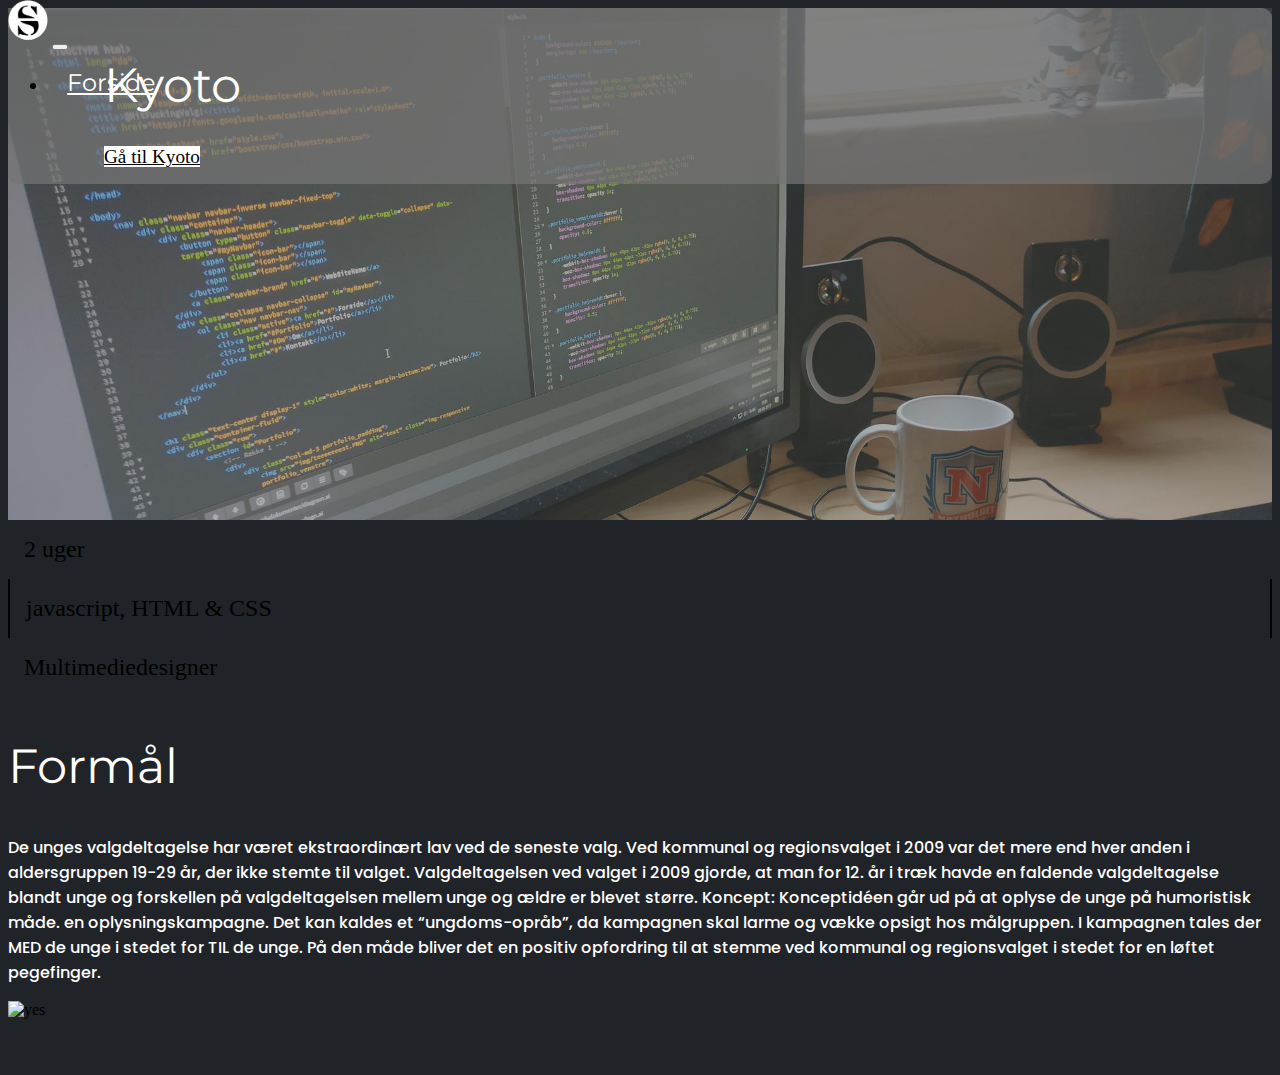
==== project.html @ a2b30747 "created project with style and javascript" ====
<!DOCTYPE html>
<html lang="en">
<head>
    <meta charset="UTF-8">
    <meta name="viewport" content="width=device-width, initial-scale=1.0">
    <title>Project</title>
    <link href="https://fonts.googleapis.com/css?family=Amiko" rel="stylesheet">
    <link rel="stylesheet" href="https://cdn.jsdelivr.net/npm/bootstrap@5.1.3/dist/css/bootstrap.min.css" integrity="sha384-1BmE4kWBq78iYhFldvKuhfTAU6auU8tT94WrHftjDbrCEXSU1oBoqyl2QvZ6jIW3" crossorigin="anonymous">
    <script src="https://kit.fontawesome.com/533508b8e0.js" crossorigin="anonymous"></script>
    <link rel="stylesheet" href="style.css">
</head>
<body>

    <nav class="navbar navbar-expand-lg navbar-light">
        <div class="container-fluid">
            <a class="navbar-brand" href="#Forside"> <img src="img/Asset%202.png" alt="Logo" style="width:40px;" class="logo_menubar"></a>
            <button class="navbar-toggler" type="button" data-bs-toggle="collapse" data-bs-target="#navbarSupportedContent" aria-controls="navbarSupportedContent" aria-expanded="false" aria-label="Toggle navigation">
            <span class="navbar-toggler-icon"></span>
            </button>
            <div class="collapse navbar-collapse" id="navbarSupportedContent">
            <ul class="navbar-nav me-auto mb-2 mb-lg-0">
              <li class="nav-item"><a class="nav-link" href="index.html">Forside</a></li>
            </ul>
          </div>
        </div>
    </nav>

    <section class="w-100">
        <div class="row splashbillede">
            <div class="col-12 d-flex justify-content-center align-items-center text-center flex-column">
                <div class="projectOverlay">
                    <h1 id="projectTitle" class="mb-4">Kyoto</h1>
                    <a id="projectTitleAtag" class="btn btn-white mb-0" href="/">Gå til Kyoto</a>
                </div>
            </div>
        </div>
        <div class="row bg-white d-flex text-center w-100 m-0 splashInfo">
            <div class="col-12 col-md-4"><i class="fa-solid fa-calendar-week"></i> <span id="weeks" class="ms-2">2 uger</span></div>
            <div class="col-12 col-md-4"><i class="fa-solid fa-layer-group"></i> <span id="stack" class="ms-2">javascript, HTML & CSS</span></div>
            <div class="col-12 col-md-4"><i class="fa-solid fa-graduation-cap"></i> <span id="education" class="ms-2">Multimediedesigner</span></div>
        </div>
    </section>

    <section class="container mt-5">
        <div class="row">
            <h2>Formål</h2>
            <div class="col-12 d-flex">
                <p id="purpose_desc" class="col-12 col-md-6"> De unges valgdeltagelse har været ekstraordinært lav ved de seneste valg. Ved kommunal og regionsvalget i 2009 var det mere end hver anden i aldersgruppen 19-29 år, der ikke stemte til valget. Valgdeltagelsen ved valget i 2009 gjorde, at man for 12. år i træk havde en faldende valgdeltagelse blandt unge og forskellen på valgdeltagelsen mellem unge og ældre er blevet større. Koncept: Konceptidéen går ud på at oplyse de unge på humoristisk måde. en oplysningskampagne. Det kan kaldes et “ungdoms-opråb”, da kampagnen skal larme og vække opsigt hos målgruppen. I kampagnen tales der MED de unge i stedet for TIL de unge. På den måde bliver det en positiv opfordring til at stemme ved kommunal og regionsvalget i stedet for en løftet pegefinger.</p>
                <img id="projectSideImg" class="col-12 col-md-6 ps-4" src="https://pbs.twimg.com/media/CWozeY_WIAAzAfZ.jpg" alt="yes">
            </div>
            <div class="col-12 col-md-6 flex-grow-1">
                
            </div>
            
        </div>
    </section>
    

    <script src="https://code.jquery.com/jquery-3.6.0.min.js" integrity="sha256-/xUj+3OJU5yExlq6GSYGSHk7tPXikynS7ogEvDej/m4=" crossorigin="anonymous"></script>
    <script src="https://cdn.jsdelivr.net/npm/bootstrap@5.1.3/dist/js/bootstrap.min.js" integrity="sha384-QJHtvGhmr9XOIpI6YVutG+2QOK9T+ZnN4kzFN1RtK3zEFEIsxhlmWl5/YESvpZ13" crossorigin="anonymous"></script>

    <script>
        // get the project ID
        const url_string = window.location.href
        const url = new URL(url_string);
        const projectID = url.searchParams.get("id");

        fetch("json/projects.json")
        .then(Response => Response.json())
        .then(projects => {
            // find the project
            const project = projects.find(project => project.id == projectID);
            // SplashImage
            document.querySelector(".splashbillede").style.backgroundImage = `url('img/${project.splashImage}')`;
            // title
            document.getElementById("projectTitle").textContent = project.title;
            // a-tag
            document.getElementById("projectTitleAtag").textContent = "Gå til " + project.title;
            document.getElementById("projectTitleAtag").href = project.url;
            // weeks
            document.getElementById("weeks").textContent = project.weeks + " uger";
            // Stacks
            document.getElementById("stack").textContent = project.stack
            // Education
            document.getElementById("education").textContent = project.education
            // purpose
            document.getElementById("purpose_desc").textContent = project.purpose
            // side Image & its height
            const sideImage = document.getElementById("projectSideImg");
            sideImage.src = "img/" + project.thumbnail
            const sideImageHeight = document.getElementById("purpose_desc").clientHeight;
            sideImage.style.height = sideImageHeight+"px"
            
        })
    </script>
</body>
</html>
---- style.css ----
@import url('https://fonts.googleapis.com/css?family=Open+Sans');
@import url('https://fonts.googleapis.com/css?family=Montserrat:800i|Poppins:300,500,500i,600,700');
body {
    background-color: #202429 !important;
    padding-bottom: 3rem;
}

p {
    font-family: 'poppins', sans-serif;
    font-weight: 500;
    font-size: 1rem;
    color: white;
}

li {
    font-family: 'poppins', sans-serif;
    font-weight: 500;
    line-height: 2rem;
}

a {
    color: #ffb836 !important;
}

h1 {
    font-size: 3rem !important;
}

h2 {
    font-size: 3rem !important;
}

h3 {
    font-size: 1.999rem !important;
}

h4 {
    font-size: 1.414rem !important;
}

h1,
h2,
h3,
h4,
h5,
h6 {
    font-family: 'Montserrat', 'sans-serif' !important;
    font-weight: 400;
    color: white;
}

/* Bootstrap custom classes */
.w-30 {
    width: 30%;
}


/* Nav */
nav {
    position: absolute !important;
    top: 0px;
    z-index: 2;
    width: 100%;
}

.nav-item a{
    color: white !important;
    font-family: 'Montserrat', 'sans-serif' !important;
    font-weight: 400;
    font-size: 1.5rem;
    padding: 0px 1.2rem !important;
}

.nav-item a:hover {
    color: #ffb836 !important;
}

.splashbillede {
    padding: 0 !important;
    background-image: url(img/skrivebord_billede3.jpg);
    width: 100%;
    height: 40vw;
    background-repeat: no-repeat;
    background-size: cover;
    position: relative;
    margin: 0;
}

.typing_carousel {
    position: absolute;
    color: white;
    font-size: 3rem !important;
    font-weight: bold;
    width: 100%;
    top: 50%;
    left: 50%;
    -ms-transform: translate(-50%, -50%);
    transform: translate(-50%, -50%);
    padding-left: 11%;
}

.mig {
    border-radius: 0.5vw;
}

.skrivebord2 {
    display: none !important;
}

.portfolio_venstre {
    transition: opacity 1s;
}

.portfolio_venstre:hover {
    cursor: pointer;
}

.portfolio_midt {
    transition: opacity 1s;
}

.portfolio_midt:hover {
    cursor: pointer;
}

.portfolio_hojre {
    transition: background-color 1s;
}

.portfolio_hojre:hover {
    cursor: pointer;
}

.titel_portfolio {
    background-color: white;
    color: black;
    padding: 15px 0px;
    margin: 0px;
    font-size: 1.7rem !important;
    border-radius: 0px 0px 10px 10px;
    box-shadow: 0px 5px 5px 0px #000000;
    transition: 0.5s all;
}

.titel_portfolio:hover {
    background-color: #66696d !important;
    color: white;
}

.portfolio_padding {
    padding-right: 2vw !important;
    padding-left: 2vw !important;
}

.btn-light {
    transition: opacity 0.2s;
}

.btn-light:hover {
    background-color: #ffffff;
    opacity: 0.5;
}

.btn-white {
    background-color: #ffffff;
    color: #000000 !important;
    transition: 0.5s all;
    font-size: 1.2rem;
}

.btn-white:hover {
    background-color: #66696d;
    color: white !important;
}

.cirkel {
    border-radius: 5px;
    font-size: 1.2em;
    color: black;
    text-align: center;
    background: #566a62;
    font-family: 'Montserrat', 'sans-serif' !important;
    font-weight: 400;
    margin: 0px 0px 15px;
}

.cirkel h5 {
    padding: 10px 10px;
}


/*Project */

.project {
    margin-bottom: 4%;
}

.project img {
    height: 250px;
    object-fit: cover;
    border-radius: 10px 10px 0px 0px;
}

.projectTextContainer {
    background-color: #64b6a8;
    color: white;
    height: 35%;
}

.projectTextContainer a {
    background-color: white;
    font-size: 1.2rem;
    width: 80%;
    color: black;
}

.projectTextContainer a p {
    color: black;
    margin: 0;
}

/*Kontakt */

#kontakt p, #kontakt h3, #kontakt h2, #kontakt h4 {
    color: black;
}

.boxRectangel {
    height: 2rem; 
    background-color:#566b62
}

#kontakt li {
    font-size: 1.2rem;
}

.wrapper_om {
    padding: 10px 20px;
}


/* Project site*/

.splashInfo > div {
    padding: 1rem;
    font-size: 1.5rem;
}

.splashInfo > div:nth-child(2) {
    border-left: 2px solid black;
    border-right: 2px solid black;
}

#projectSideImg {
    height: 100px;
    object-fit: cover;
    object-position: top;
}

.projectOverlay {
    padding: 1rem 6rem;
    background-color: #747474ba;
    border-radius: 10px;
}

@media screen and (max-width: 768px) {
    .splashInfo > div:nth-child(2) {
        padding: 0.1rem;
        border-top: 2px solid black;
        border-bottom: 2px solid black;
        border-left: 0px solid black;
        border-right: 0px solid black;
    }

    .splashInfo > div {
        padding: 0.3rem;
    }
  }
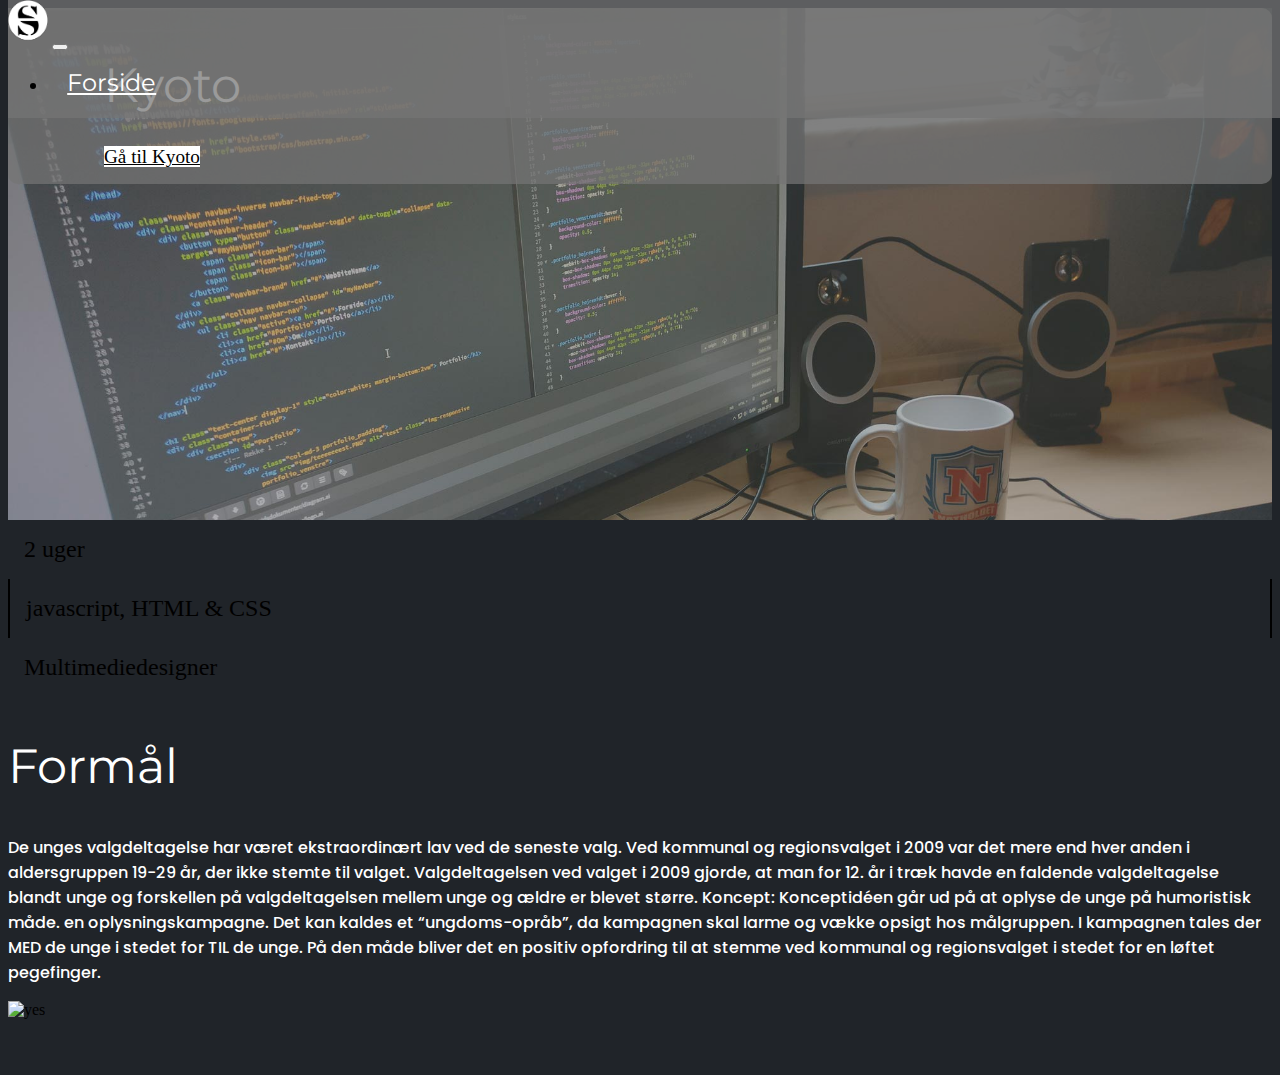
==== commit 62fa2ec4: "added pictures" ====
--- a/project.html
+++ b/project.html
@@ -34,10 +34,10 @@
                 </div>
             </div>
         </div>
-        <div class="row bg-white d-flex text-center w-100 m-0 splashInfo">
-            <div class="col-12 col-md-4"><i class="fa-solid fa-calendar-week"></i> <span id="weeks" class="ms-2">2 uger</span></div>
-            <div class="col-12 col-md-4"><i class="fa-solid fa-layer-group"></i> <span id="stack" class="ms-2">javascript, HTML & CSS</span></div>
-            <div class="col-12 col-md-4"><i class="fa-solid fa-graduation-cap"></i> <span id="education" class="ms-2">Multimediedesigner</span></div>
+        <div class="row bg-white d-flex text-center w-100 m-0 splashInfo border-top border-dark border-2">
+            <div class="col-12 col-md-4" style="margin: auto 0;"><i class="fa-solid fa-calendar-week"></i> <span id="weeks" class="ms-2">2 uger</span></div>
+            <div class="col-12 col-md-4" style="margin: auto 0;"><i class="fa-solid fa-layer-group"></i> <span id="stack" class="ms-2">javascript, HTML & CSS</span></div>
+            <div class="col-12 col-md-4" style="margin: auto 0;"><i class="fa-solid fa-graduation-cap"></i> <span id="education" class="ms-2">Multimediedesigner</span></div>
         </div>
     </section>
 
@@ -89,7 +89,7 @@
             const sideImage = document.getElementById("projectSideImg");
             sideImage.src = "img/" + project.thumbnail
             const sideImageHeight = document.getElementById("purpose_desc").clientHeight;
-            sideImage.style.height = sideImageHeight+"px"
+            sideImage.style.height = sideImageHeight+50+"px"
             
         })
     </script>
--- a/style.css
+++ b/style.css
@@ -54,6 +54,10 @@
     width: 30%;
 }
 
+.max-width-1024 {
+    max-width: 1024px;
+}
+
 
 /* Nav */
 nav {
@@ -61,6 +65,7 @@
     top: 0px;
     z-index: 2;
     width: 100%;
+    background-color: #747474ba;
 }
 
 .nav-item a{
@@ -107,28 +112,11 @@
     display: none !important;
 }
 
-.portfolio_venstre {
-    transition: opacity 1s;
-}
-
-.portfolio_venstre:hover {
-    cursor: pointer;
-}
-
-.portfolio_midt {
-    transition: opacity 1s;
-}
-
-.portfolio_midt:hover {
-    cursor: pointer;
-}
-
-.portfolio_hojre {
-    transition: background-color 1s;
-}
-
-.portfolio_hojre:hover {
-    cursor: pointer;
+.projectsContainer {
+    display: grid;
+    column-gap: 2rem;
+    row-gap: 2rem;
+    grid-template-columns: 1fr 1fr 1fr;
 }
 
 .titel_portfolio {
@@ -191,12 +179,8 @@
 
 /*Project */
 
-.project {
-    margin-bottom: 4%;
-}
-
 .project img {
-    height: 250px;
+    height: 200px;
     object-fit: cover;
     border-radius: 10px 10px 0px 0px;
 }
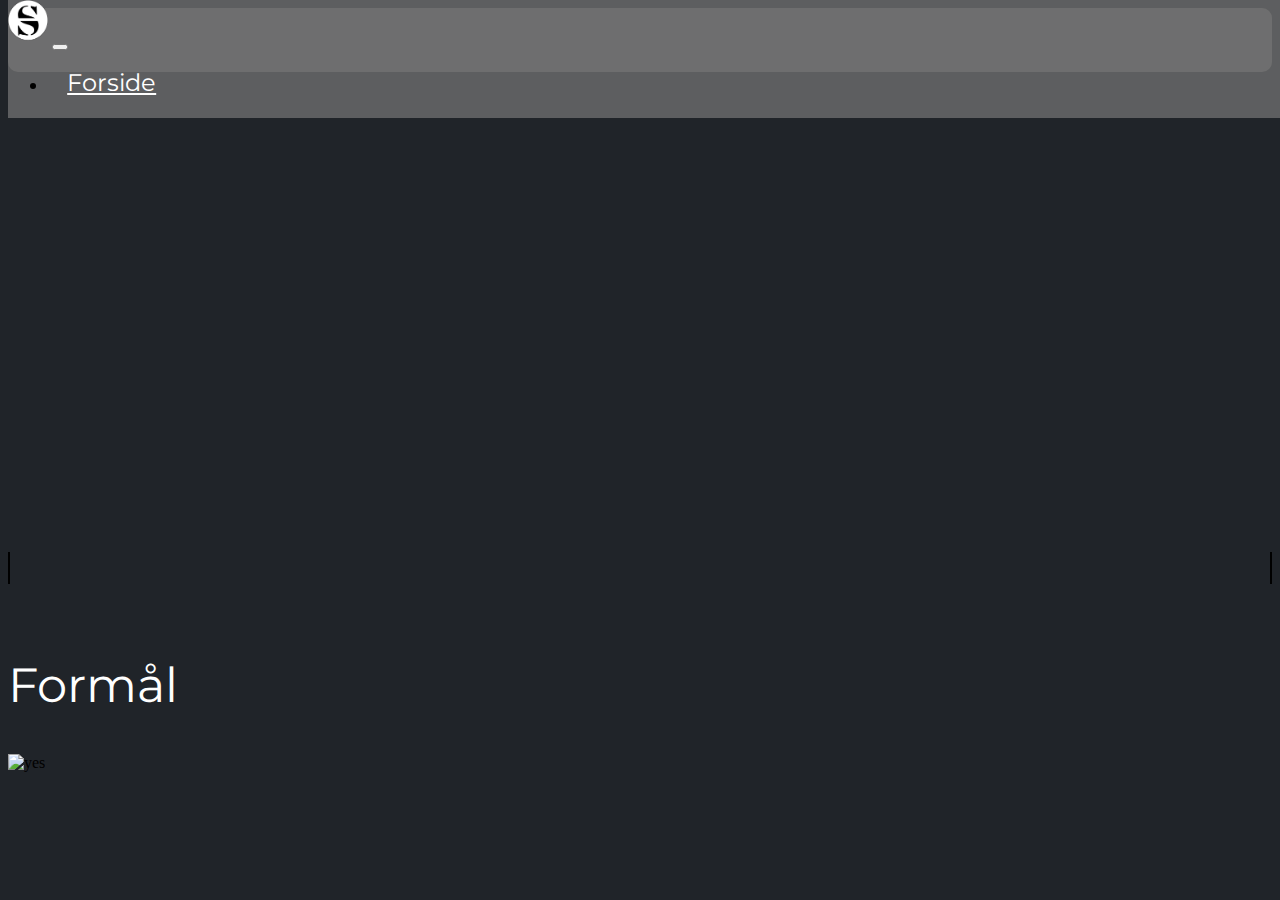
==== commit c8af2366: "added the last projects and did some responsive css" ====
--- a/project.html
+++ b/project.html
@@ -26,30 +26,28 @@
     </nav>
 
     <section class="w-100">
-        <div class="row splashbillede">
+        <div class="row project-splashbillede">
             <div class="col-12 d-flex justify-content-center align-items-center text-center flex-column">
                 <div class="projectOverlay">
-                    <h1 id="projectTitle" class="mb-4">Kyoto</h1>
-                    <a id="projectTitleAtag" class="btn btn-white mb-0" href="/">Gå til Kyoto</a>
+                    <h1 id="projectTitle" class="mb-4"></h1>
+                    <a id="projectTitleAtag" class="btn btn-white mb-0" href="/"></a>
+                    <a id="projectTitleAtag2" class="btn btn-white mb-0" href="/"></a>
                 </div>
             </div>
         </div>
         <div class="row bg-white d-flex text-center w-100 m-0 splashInfo border-top border-dark border-2">
-            <div class="col-12 col-md-4" style="margin: auto 0;"><i class="fa-solid fa-calendar-week"></i> <span id="weeks" class="ms-2">2 uger</span></div>
-            <div class="col-12 col-md-4" style="margin: auto 0;"><i class="fa-solid fa-layer-group"></i> <span id="stack" class="ms-2">javascript, HTML & CSS</span></div>
-            <div class="col-12 col-md-4" style="margin: auto 0;"><i class="fa-solid fa-graduation-cap"></i> <span id="education" class="ms-2">Multimediedesigner</span></div>
+            <div class="col-12 col-md-4" style="margin: auto 0;"><i class="fa-solid fa-calendar-week"></i> <span id="weeks" class="ms-2"></span></div>
+            <div class="col-12 col-md-4" style="margin: auto 0;"><i class="fa-solid fa-layer-group"></i> <span id="stack" class="ms-2"></span></div>
+            <div class="col-12 col-md-4" style="margin: auto 0;"><i class="fa-solid fa-graduation-cap"></i> <span id="education" class="ms-2"></span></div>
         </div>
     </section>
 
     <section class="container mt-5">
         <div class="row">
             <h2>Formål</h2>
-            <div class="col-12 d-flex">
-                <p id="purpose_desc" class="col-12 col-md-6"> De unges valgdeltagelse har været ekstraordinært lav ved de seneste valg. Ved kommunal og regionsvalget i 2009 var det mere end hver anden i aldersgruppen 19-29 år, der ikke stemte til valget. Valgdeltagelsen ved valget i 2009 gjorde, at man for 12. år i træk havde en faldende valgdeltagelse blandt unge og forskellen på valgdeltagelsen mellem unge og ældre er blevet større. Koncept: Konceptidéen går ud på at oplyse de unge på humoristisk måde. en oplysningskampagne. Det kan kaldes et “ungdoms-opråb”, da kampagnen skal larme og vække opsigt hos målgruppen. I kampagnen tales der MED de unge i stedet for TIL de unge. På den måde bliver det en positiv opfordring til at stemme ved kommunal og regionsvalget i stedet for en løftet pegefinger.</p>
-                <img id="projectSideImg" class="col-12 col-md-6 ps-4" src="https://pbs.twimg.com/media/CWozeY_WIAAzAfZ.jpg" alt="yes">
-            </div>
-            <div class="col-12 col-md-6 flex-grow-1">
-                
+            <div class="col-12 d-flex flex-wrap">
+                <p id="purpose_desc" class="col-12 col-md-6"></p>
+                <img id="projectSideImg" class="col-12 col-md-6 ps-4" src="" alt="yes">
             </div>
             
         </div>
@@ -71,14 +69,21 @@
             // find the project
             const project = projects.find(project => project.id == projectID);
             // SplashImage
-            document.querySelector(".splashbillede").style.backgroundImage = `url('img/${project.splashImage}')`;
+            document.querySelector(".project-splashbillede").style.backgroundImage = `url('img/${project.splashImage}')`;
             // title
             document.getElementById("projectTitle").textContent = project.title;
             // a-tag
-            document.getElementById("projectTitleAtag").textContent = "Gå til " + project.title;
-            document.getElementById("projectTitleAtag").href = project.url;
+            document.getElementById("projectTitleAtag").textContent = project.url.text;
+            document.getElementById("projectTitleAtag").href = project.url.url;
+
+            if (project.url2) {
+                document.getElementById("projectTitleAtag2").textContent = project.url2.text;
+                document.getElementById("projectTitleAtag2").href = project.url2.url;
+            } else {
+                document.getElementById("projectTitleAtag2").classList.add("d-none")
+            }
             // weeks
-            document.getElementById("weeks").textContent = project.weeks + " uger";
+            document.getElementById("weeks").textContent = project.weeks;
             // Stacks
             document.getElementById("stack").textContent = project.stack
             // Education
--- a/style.css
+++ b/style.css
@@ -91,6 +91,16 @@
     margin: 0;
 }
 
+.project-splashbillede {
+    padding: 0 !important;
+    width: 100%;
+    height: 40vw;
+    background-repeat: no-repeat;
+    background-size: cover;
+    position: relative;
+    margin: 0;
+}
+
 .typing_carousel {
     position: absolute;
     color: white;
@@ -161,20 +171,6 @@
     color: white !important;
 }
 
-.cirkel {
-    border-radius: 5px;
-    font-size: 1.2em;
-    color: black;
-    text-align: center;
-    background: #566a62;
-    font-family: 'Montserrat', 'sans-serif' !important;
-    font-weight: 400;
-    margin: 0px 0px 15px;
-}
-
-.cirkel h5 {
-    padding: 10px 10px;
-}
 
 
 /*Project */
@@ -222,6 +218,18 @@
     padding: 10px 20px;
 }
 
+.profil {
+    padding-right: 1rem;
+}
+
+.uddannelse  {
+    padding: 0 0.5rem;
+}
+
+.Erhvervserfaring  {
+    padding-left: 1rem;
+}
+
 
 /* Project site*/
 
@@ -245,6 +253,20 @@
     padding: 1rem 6rem;
     background-color: #747474ba;
     border-radius: 10px;
+}
+
+@media screen and (max-width: 1000px) {
+    .projectsContainer {
+        grid-template-columns: 1fr 1fr;
+    }
+
+    .d-none_mobile {
+        display: none;
+    }
+
+    .skrivebord2 {
+        display: block !important;
+    }
 }
 
 @media screen and (max-width: 768px) {
@@ -259,5 +281,27 @@
     .splashInfo > div {
         padding: 0.3rem;
     }
-  }
-
+
+    .projectsContainer {
+        grid-template-columns: 1fr;
+    }
+
+    .skrivebord2 {
+        display: none !important;
+    }
+
+    #projectSideImg {
+        padding: 0 !important;
+    }
+
+    .projectOverlay {
+        padding: 1rem 3rem;
+    }
+
+    nav {
+        position: unset !important;
+    }
+}
+
+
+
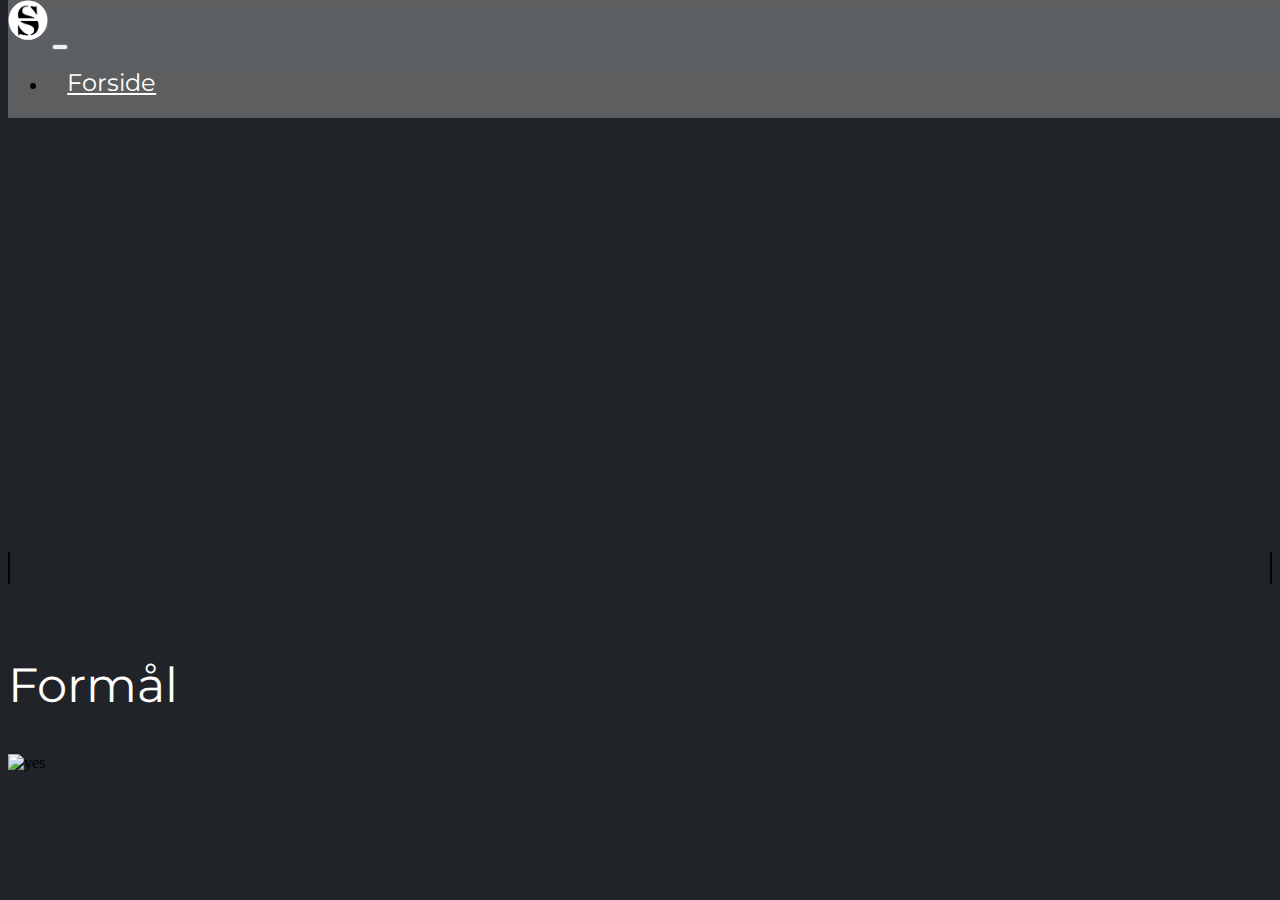
==== commit 993a274f: "added more responsive css for mobile view" ====
--- a/project.html
+++ b/project.html
@@ -13,7 +13,7 @@
 
     <nav class="navbar navbar-expand-lg navbar-light">
         <div class="container-fluid">
-            <a class="navbar-brand" href="#Forside"> <img src="img/Asset%202.png" alt="Logo" style="width:40px;" class="logo_menubar"></a>
+            <a class="navbar-brand" href="index.html"> <img src="img/Asset%202.png" alt="Logo" style="width:40px;" class="logo_menubar"></a>
             <button class="navbar-toggler" type="button" data-bs-toggle="collapse" data-bs-target="#navbarSupportedContent" aria-controls="navbarSupportedContent" aria-expanded="false" aria-label="Toggle navigation">
             <span class="navbar-toggler-icon"></span>
             </button>
@@ -29,7 +29,7 @@
         <div class="row project-splashbillede">
             <div class="col-12 d-flex justify-content-center align-items-center text-center flex-column">
                 <div class="projectOverlay">
-                    <h1 id="projectTitle" class="mb-4"></h1>
+                    <h1 id="projectTitle" class="mb-2"></h1>
                     <a id="projectTitleAtag" class="btn btn-white mb-0" href="/"></a>
                     <a id="projectTitleAtag2" class="btn btn-white mb-0" href="/"></a>
                 </div>
@@ -42,7 +42,7 @@
         </div>
     </section>
 
-    <section class="container mt-5">
+    <section class="container mt-4 mt-md-5">
         <div class="row">
             <h2>Formål</h2>
             <div class="col-12 d-flex flex-wrap">
--- a/style.css
+++ b/style.css
@@ -141,7 +141,7 @@
 }
 
 .titel_portfolio:hover {
-    background-color: #66696d !important;
+    background-color: #1b2a38 !important;
     color: white;
 }
 
@@ -251,11 +251,32 @@
 
 .projectOverlay {
     padding: 1rem 6rem;
-    background-color: #747474ba;
+    background-color: #1b2a38e6;
     border-radius: 10px;
 }
 
 @media screen and (max-width: 1000px) {
+    h1 {
+        font-size: 2rem !important;
+    }
+    
+    h2 {
+        font-size: 1.7rem !important;
+    }
+    
+    h3 {
+        font-size: 1.2rem !important;
+    }
+    
+    h4 {
+        font-size: 1.2rem !important;
+    }
+
+    .typing_carousel {
+        font-size: 2rem !important;
+        padding: 0 2%;
+    }
+
     .projectsContainer {
         grid-template-columns: 1fr 1fr;
     }
@@ -270,6 +291,16 @@
 }
 
 @media screen and (max-width: 768px) {
+    .btn-white {
+        font-size: 1rem;
+    }
+
+    .typing_carousel {
+        font-size: 1.5rem !important;
+        padding: 0 2%;
+    }
+
+
     .splashInfo > div:nth-child(2) {
         padding: 0.1rem;
         border-top: 2px solid black;
@@ -292,6 +323,8 @@
 
     #projectSideImg {
         padding: 0 !important;
+        object-fit: contain;
+        height: auto !important;
     }
 
     .projectOverlay {
@@ -301,7 +334,11 @@
     nav {
         position: unset !important;
     }
-}
-
-
-
+
+    #kontakt {
+        max-width: 95%;
+    }
+}
+
+
+
